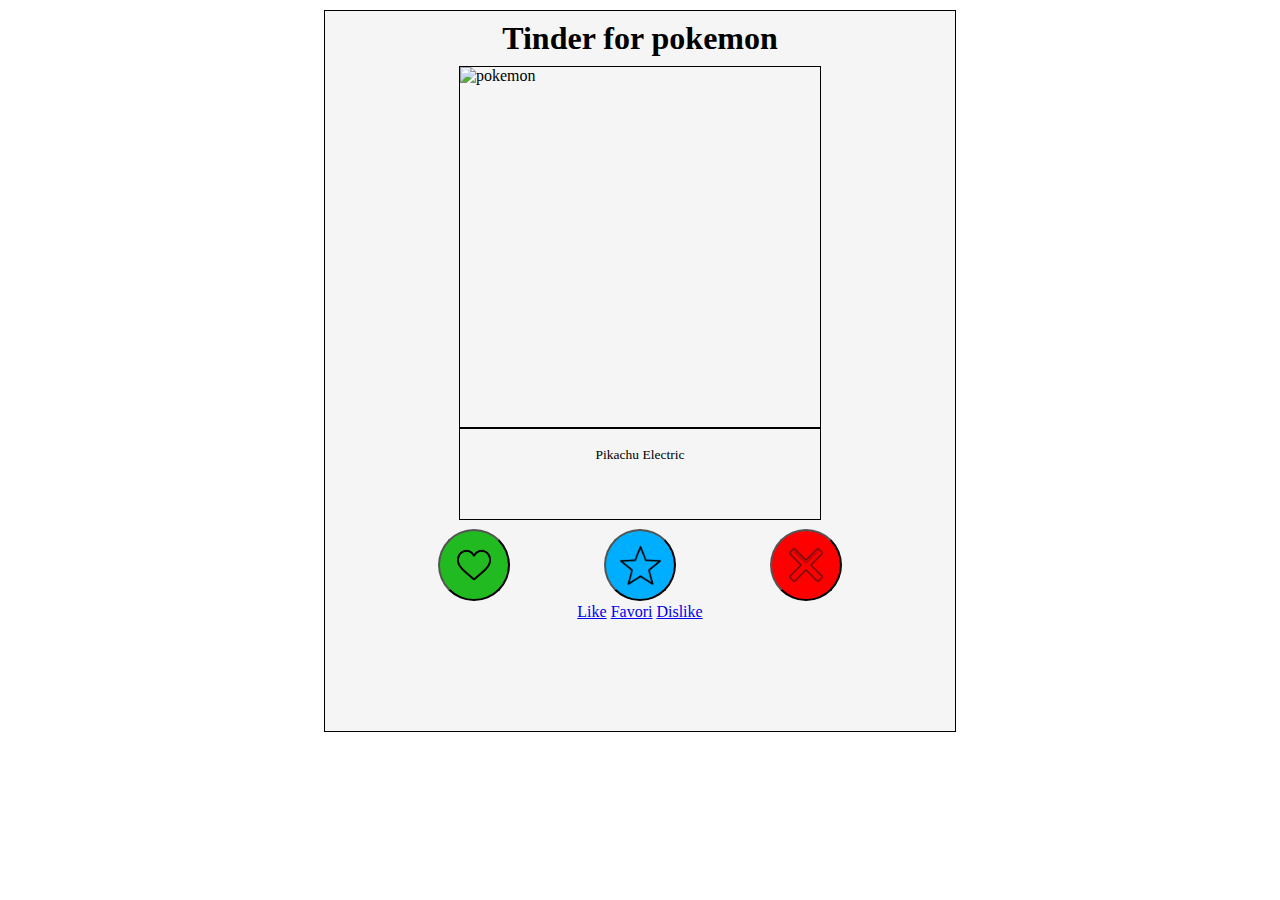
==== webSite/index.html @ 3b50131b "First design + add btn will show random pokemon" ====
<!DOCTYPE html>
<html lang="en">

<head>
    <meta charset="UTF-8">
    <meta http-equiv="X-UA-Compatible" content="IE=edge">
    <meta name="viewport" content="width=device-width, initial-scale=1.0">
    <link rel="stylesheet" href="css/style.css">
    <title>Test tinder pokemon</title>
</head>

<body>
    <main>
        <h1>Tinder for pokemon</h1>
        <div id="pokemonScreen">
            <img id="pokemonImg" src="https://raw.githubusercontent.com/PokeAPI/sprites/master/sprites/pokemon/2.png"
                alt="pokemon">
            <div id="desc">
                <p id="pDescription">
                    Description
                </p>
            </div>
        </div>
            <nav id="navBtnOption">
                <button id="btnLike"><div id="imgheartsBtn"></div></button>
                <button id="btnFavori"></button>
                <button id="btnDislike" onclick="randomPokemon()"></button>
            </nav>
            <!-- make nav with 3 link -->   
            <nav>
                <a href="index.html">Like</a>
                <a href="favori.html">Favori</a>
                <a href="dislike.html">Dislike</a>
            </nav>
    </main>
    <script src="js/script.js" onload="randomPokemon()"></script>
</body>

</html>
---- webSite/css/style.css ----
* {
    margin: 0px;
    padding: 0px;
}

/**/

/*transforme le main en rectangle au millieu de l'écran et mets le h1 en haut au centre*/
main {
    width: 70vh;
    height: 80vh;
    display: flex;
    flex-direction: column;
    align-items: center;
    background-color: #f5f5f5;
    border: solid 1px black;
    margin-top: 10px;
}

/* Mets le main au centre de l'écran*/
body {
    display: flex;
    justify-content: center;
    align-items: center;

}

/* place le h1 au haut de lécran*/
h1 {
    margin-top: 1vh;
}


/*fait un bouton qui ressemble au bouton de tinder */
button {
    width: 8vh;
    height: 8vh;
    border-radius: 50%;
    background-color: #f5f5f5;
    background-repeat: no-repeat;
    background-position: center;
    margin-left: 5vh;
    margin-right: 5vh;
}

/*le bouton btnLike est vert avec un coeur en son centre*/
#btnLike {
    background-image: url("../img/heart.png");
    background-color: rgb(33, 187, 33);
    background-size: 50%;
}

/*make a hover for btnlike*/
#btnLike:hover {
    background-image: url("../img/heart_plein.png");
}

/*le bouton btnDislike est rouge avec une croix en son centre*/
#btnDislike {
    background-image: url("../img/croix_vide.png");
    background-color: rgb(255, 0, 0);
    background-size: 70%;
}

/*make a hover for btnDislike*/
#btnDislike:hover {
    background-image: url("../img/croix.png");
}

#btnFavori {
    background-image: url("../img/etoile_vide.png");
    background-color: rgb(0, 174, 255);
    background-size: 60%;
}

/*make a hover for btnDislike*/
#btnFavori:hover {
    background-image: url("../img/etoile_pleinne.png");
}

/*make good animation on button btnFavori*/
button:hover {
    animation: rotation 0.3s normal linear;
}

@keyframes rotation {
    0% {
        transform: translateY(0px);
    }

    45% {
        transform: translateY(-10px);
    }

    98% {
        transform: translateY(0px);
    }
}


/* in img make a screen for pokemon*/
img {
    width: 40vh;
    height: 40vh;
    border: solid 1px black;
    margin-top: 1vh;

}

/* center img */
#imgPokemon {
    display: flex;
    justify-content: center;
    align-items: center;
}

/* center img balise */
img {
    display: flex;
    justify-content: center;
    align-items: center;
    align-items: center;
}

#desc {
    width: 40vh;
    height: 10vh;
    margin-bottom: 1vh;
    border: solid 1px black;
}

/*make a good font pokemon for pDescription*/
p {
    font-family: 'Press Start 2P', cursive;
    font-size: 1.5vh;
}

/*center text in p*/
p {
    display: flex;
    justify-content: center;
    align-items: center;
    margin-top: 2vh;
}
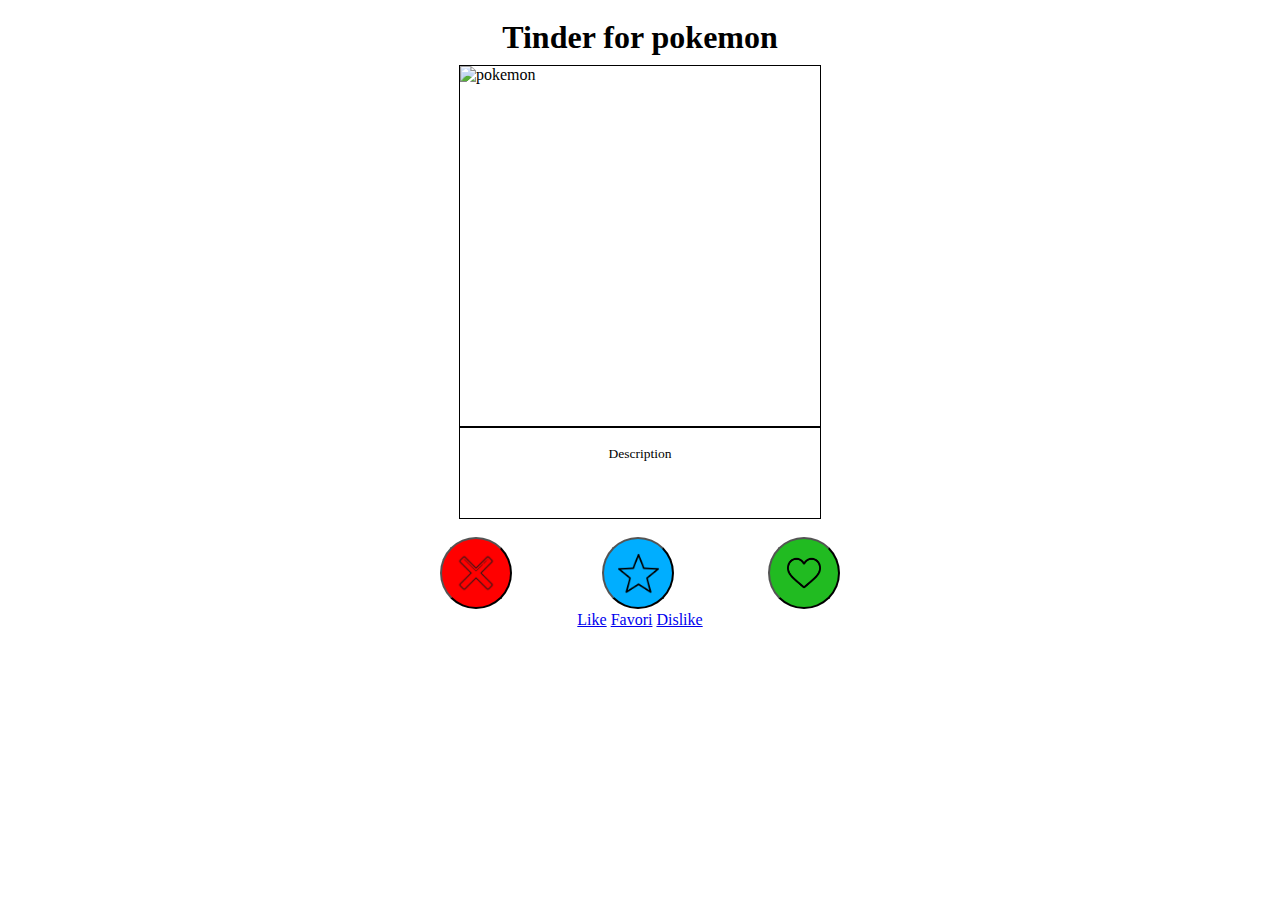
==== commit 0fea15d1: "push at school" ====
--- a/webSite/index.html
+++ b/webSite/index.html
@@ -1,39 +1,39 @@
-<!DOCTYPE html>
-<html lang="en">
-
-<head>
-    <meta charset="UTF-8">
-    <meta http-equiv="X-UA-Compatible" content="IE=edge">
-    <meta name="viewport" content="width=device-width, initial-scale=1.0">
-    <link rel="stylesheet" href="css/style.css">
-    <title>Test tinder pokemon</title>
-</head>
-
-<body>
-    <main>
-        <h1>Tinder for pokemon</h1>
-        <div id="pokemonScreen">
-            <img id="pokemonImg" src="https://raw.githubusercontent.com/PokeAPI/sprites/master/sprites/pokemon/2.png"
-                alt="pokemon">
-            <div id="desc">
-                <p id="pDescription">
-                    Description
-                </p>
-            </div>
-        </div>
-            <nav id="navBtnOption">
-                <button id="btnLike"><div id="imgheartsBtn"></div></button>
-                <button id="btnFavori"></button>
-                <button id="btnDislike" onclick="randomPokemon()"></button>
-            </nav>
-            <!-- make nav with 3 link -->   
-            <nav>
-                <a href="index.html">Like</a>
-                <a href="favori.html">Favori</a>
-                <a href="dislike.html">Dislike</a>
-            </nav>
-    </main>
-    <script src="js/script.js" onload="randomPokemon()"></script>
-</body>
-
+<!DOCTYPE html>
+<html lang="en">
+
+<head>
+    <meta charset="UTF-8">
+    <meta http-equiv="X-UA-Compatible" content="IE=edge">
+    <meta name="viewport" content="width=device-width, initial-scale=1.0">
+    <link rel="stylesheet" href="css/style.css">
+    <title>Test tinder pokemon</title>
+</head>
+
+<body>
+    <main>
+        <h1>Tinder for pokemon</h1>
+        <div id="pokemonScreen">
+            <img id="pokemonImg" src="https://raw.githubusercontent.com/PokeAPI/sprites/master/sprites/pokemon/2.png"
+                alt="pokemon">
+            <div id="desc">
+                <p id="pDescription">
+                    Description
+                </p>
+            </div>
+        </div>
+            <nav id="navBtnOption">
+                <button id="btnDislike" onclick="randomPokemon()">
+                </button><button id="btnFavori" onclick="addFavorite()"></button>
+                <button id="btnLike" onclick="randomPokemon()"></button>
+            </nav>
+            <!-- make nav with 3 link -->   
+            <nav>
+                <a href="index.html">Like</a>
+                <a href="favori.html">Favori</a>
+                <a href="dislike.html">Dislike</a>
+            </nav>
+    </main>
+    <script src="js/script.js" onload="randomPokemon()"></script>
+</body>
+
 </html>--- a/webSite/css/style.css
+++ b/webSite/css/style.css
@@ -1,145 +1,131 @@
-* {
-    margin: 0px;
-    padding: 0px;
-}
-
-/**/
-
-/*transforme le main en rectangle au millieu de l'écran et mets le h1 en haut au centre*/
-main {
-    width: 70vh;
-    height: 80vh;
-    display: flex;
-    flex-direction: column;
-    align-items: center;
-    background-color: #f5f5f5;
-    border: solid 1px black;
-    margin-top: 10px;
-}
-
-/* Mets le main au centre de l'écran*/
-body {
-    display: flex;
-    justify-content: center;
-    align-items: center;
-
-}
-
-/* place le h1 au haut de lécran*/
-h1 {
-    margin-top: 1vh;
-}
-
-
-/*fait un bouton qui ressemble au bouton de tinder */
-button {
-    width: 8vh;
-    height: 8vh;
-    border-radius: 50%;
-    background-color: #f5f5f5;
-    background-repeat: no-repeat;
-    background-position: center;
-    margin-left: 5vh;
-    margin-right: 5vh;
-}
-
-/*le bouton btnLike est vert avec un coeur en son centre*/
-#btnLike {
-    background-image: url("../img/heart.png");
-    background-color: rgb(33, 187, 33);
-    background-size: 50%;
-}
-
-/*make a hover for btnlike*/
-#btnLike:hover {
-    background-image: url("../img/heart_plein.png");
-}
-
-/*le bouton btnDislike est rouge avec une croix en son centre*/
-#btnDislike {
-    background-image: url("../img/croix_vide.png");
-    background-color: rgb(255, 0, 0);
-    background-size: 70%;
-}
-
-/*make a hover for btnDislike*/
-#btnDislike:hover {
-    background-image: url("../img/croix.png");
-}
-
-#btnFavori {
-    background-image: url("../img/etoile_vide.png");
-    background-color: rgb(0, 174, 255);
-    background-size: 60%;
-}
-
-/*make a hover for btnDislike*/
-#btnFavori:hover {
-    background-image: url("../img/etoile_pleinne.png");
-}
-
-/*make good animation on button btnFavori*/
-button:hover {
-    animation: rotation 0.3s normal linear;
-}
-
-@keyframes rotation {
-    0% {
-        transform: translateY(0px);
-    }
-
-    45% {
-        transform: translateY(-10px);
-    }
-
-    98% {
-        transform: translateY(0px);
-    }
-}
-
-
-/* in img make a screen for pokemon*/
-img {
-    width: 40vh;
-    height: 40vh;
-    border: solid 1px black;
-    margin-top: 1vh;
-
-}
-
-/* center img */
-#imgPokemon {
-    display: flex;
-    justify-content: center;
-    align-items: center;
-}
-
-/* center img balise */
-img {
-    display: flex;
-    justify-content: center;
-    align-items: center;
-    align-items: center;
-}
-
-#desc {
-    width: 40vh;
-    height: 10vh;
-    margin-bottom: 1vh;
-    border: solid 1px black;
-}
-
-/*make a good font pokemon for pDescription*/
-p {
-    font-family: 'Press Start 2P', cursive;
-    font-size: 1.5vh;
-}
-
-/*center text in p*/
-p {
-    display: flex;
-    justify-content: center;
-    align-items: center;
-    margin-top: 2vh;
-}
-
+* {
+    margin: 0px;
+    padding: 0px;
+}
+
+/**/
+
+main {
+    width: 70vh;
+    height: 80vh;
+    display: flex;
+    flex-direction: column;
+    align-items: center;
+    margin-top: 10px;
+}
+
+body {
+    display: flex;
+    justify-content: center;
+    align-items: center;
+}
+
+h1 {
+    margin-top: 1vh;
+}
+
+button {
+    width: 8vh;
+    height: 8vh;
+    border-radius: 50%;
+    background-color: #f5f5f5;
+    background-repeat: no-repeat;
+    background-position: center;
+    margin-left: 5vh;
+    margin-right: 5vh;
+    margin-top: 1vh;
+}
+
+#navBtnOptions {
+    display: flex;
+    justify-content: center;
+    align-items: center;
+}
+
+#btnLike {
+    background-image: url("../img/heart.png");
+    background-color: rgb(33, 187, 33);
+    background-size: 50%;
+}
+
+#btnLike:hover {
+    background-image: url("../img/heart_plein.png");
+}
+
+#btnDislike {
+    background-image: url("../img/croix_vide.png");
+    background-color: rgb(255, 0, 0);
+    background-size: 70%;
+}
+
+#btnDislike:hover {
+    background-image: url("../img/croix.png");
+}
+
+#btnFavori {
+    background-image: url("../img/etoile_vide.png");
+    background-color: rgb(0, 174, 255);
+    background-size: 60%;
+}
+
+#btnFavori:hover {
+    background-image: url("../img/etoile_pleinne.png");
+}
+
+button:hover {
+    animation: rotation 0.3s normal linear;
+}
+
+@keyframes rotation {
+    0% {
+        transform: translateY(0px);
+    }
+
+    45% {
+        transform: translateY(-10px);
+    }
+
+    98% {
+        transform: translateY(0px);
+    }
+}
+
+
+img {
+    width: 40vh;
+    height: 40vh;
+    border: solid 1px black;
+    margin-top: 1vh;
+
+}
+
+#imgPokemon {
+    display: flex;
+    justify-content: center;
+    align-items: center;
+}
+
+img {
+    display: flex;
+    justify-content: center;
+    align-items: center;
+}
+
+#desc {
+    width: 40vh;
+    height: 10vh;
+    margin-bottom: 1vh;
+    border: solid 1px black;
+}
+
+p {
+    font-family: 'Press Start 2P', cursive;
+    font-size: 1.5vh;
+    
+    display: flex;
+    justify-content: center;
+    align-items: center;
+    margin-top: 2vh;
+}
+
+
